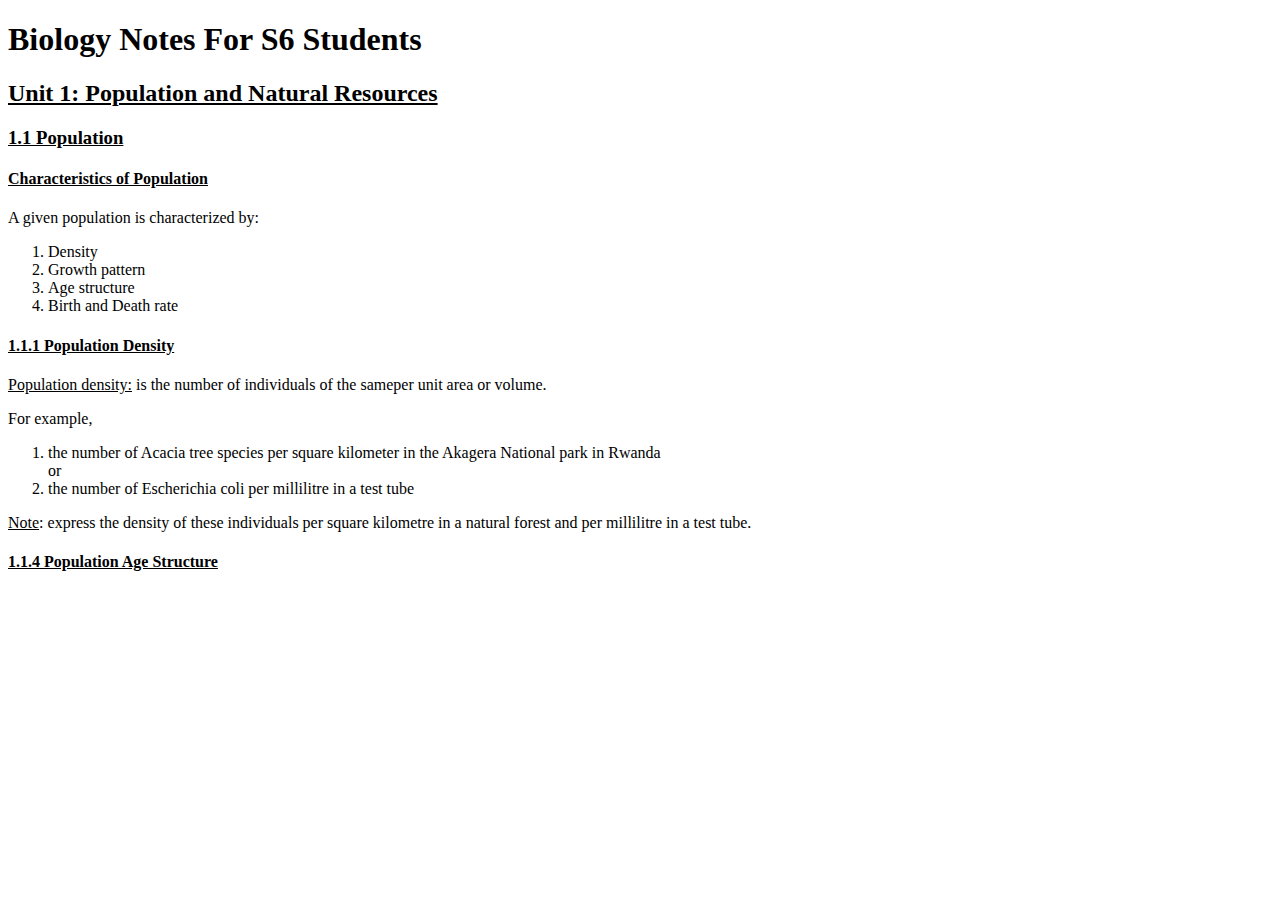
==== index.html @ 8e8c78bf "Add files via upload" ====
<!DOCTYPE html>
<html>
  <head>
    <meta charset="utf-8" />
    <meta name="viewport" content="width=device-width, initial-scale=1.0" />
    <link   href="Biology.css" rel="stylesheet"/>
    <title>
      Proposal
    </title>
  </head>
  <body>
    <div class="notes" >
    <h1 id="title">Biology Notes For S6 Students</h1>

    <u><h2 id="title">Unit 1: Population and Natural Resources</h2></u>

    <u><h3 id="title">1.1 Population</h3></u>

    <u><h4 id="title">Characteristics of Population</h4></u>
    <p>A given population is characterized by:</p>
      <ol id="base">
        <li>Density</li>
        <li>Growth pattern</li>
        <li>Age structure</li>
        <li>Birth and Death rate</li>
      </ol>
      <u><h4 id="title">1.1.1 Population Density</h4></u>
      <p><u>Population density:</u> is the number of individuals of the sameper unit area or 
        volume. </p>
        <p>For example, <ol><li>the number of Acacia tree species per square kilometer in the 
        Akagera National park in Rwanda</li> or <li>the number of Escherichia coli per millilitre in a 
        test tube</li></ol> 
        <p><u>Note</u>: express the density of these individuals per square kilometre in a natural 
        forest and per millilitre in a test tube.</p>
     


    <h4 id="title"><u>1.1.4 Population Age Structure</u></h4>
    
  </div>
  </body>








</html>
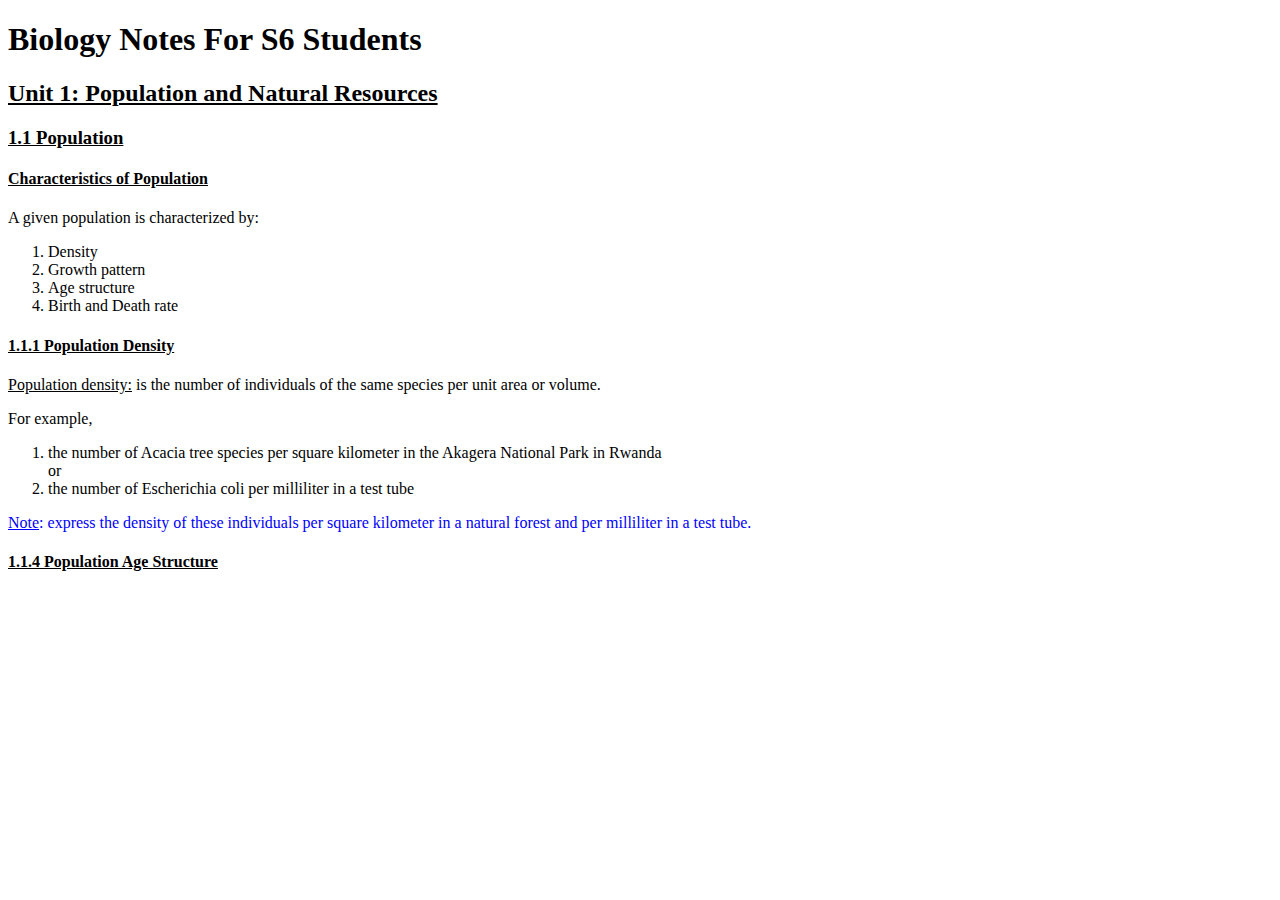
==== commit 7bc93cbe: "Update index.html" ====
--- a/index.html
+++ b/index.html
@@ -3,6 +3,7 @@
   <head>
     <meta charset="utf-8" />
     <meta name="viewport" content="width=device-width, initial-scale=1.0" />
+    <meta name="author" content="TUYISHIMIRE Remy">
     <link   href="Biology.css" rel="stylesheet"/>
     <title>
       Proposal
@@ -25,17 +26,19 @@
         <li>Birth and Death rate</li>
       </ol>
       <u><h4 id="title">1.1.1 Population Density</h4></u>
-      <p><u>Population density:</u> is the number of individuals of the sameper unit area or 
+      <p><b></b><u>Population density:</u></b> is the number of individuals of the same species per unit area or 
         volume. </p>
         <p>For example, <ol><li>the number of Acacia tree species per square kilometer in the 
-        Akagera National park in Rwanda</li> or <li>the number of Escherichia coli per millilitre in a 
+        Akagera National Park in Rwanda</li> or <li>the number of Escherichia coli per milliliter in a 
         test tube</li></ol> 
-        <p><u>Note</u>: express the density of these individuals per square kilometre in a natural 
-        forest and per millilitre in a test tube.</p>
+        <p style = "color : blue;"><u>Note</u>: express the density of these individuals per square kilometer in a natural 
+        forest and per milliliter in a test tube.</p>
      
 
 
     <h4 id="title"><u>1.1.4 Population Age Structure</u></h4>
+
+      
     
   </div>
   </body>
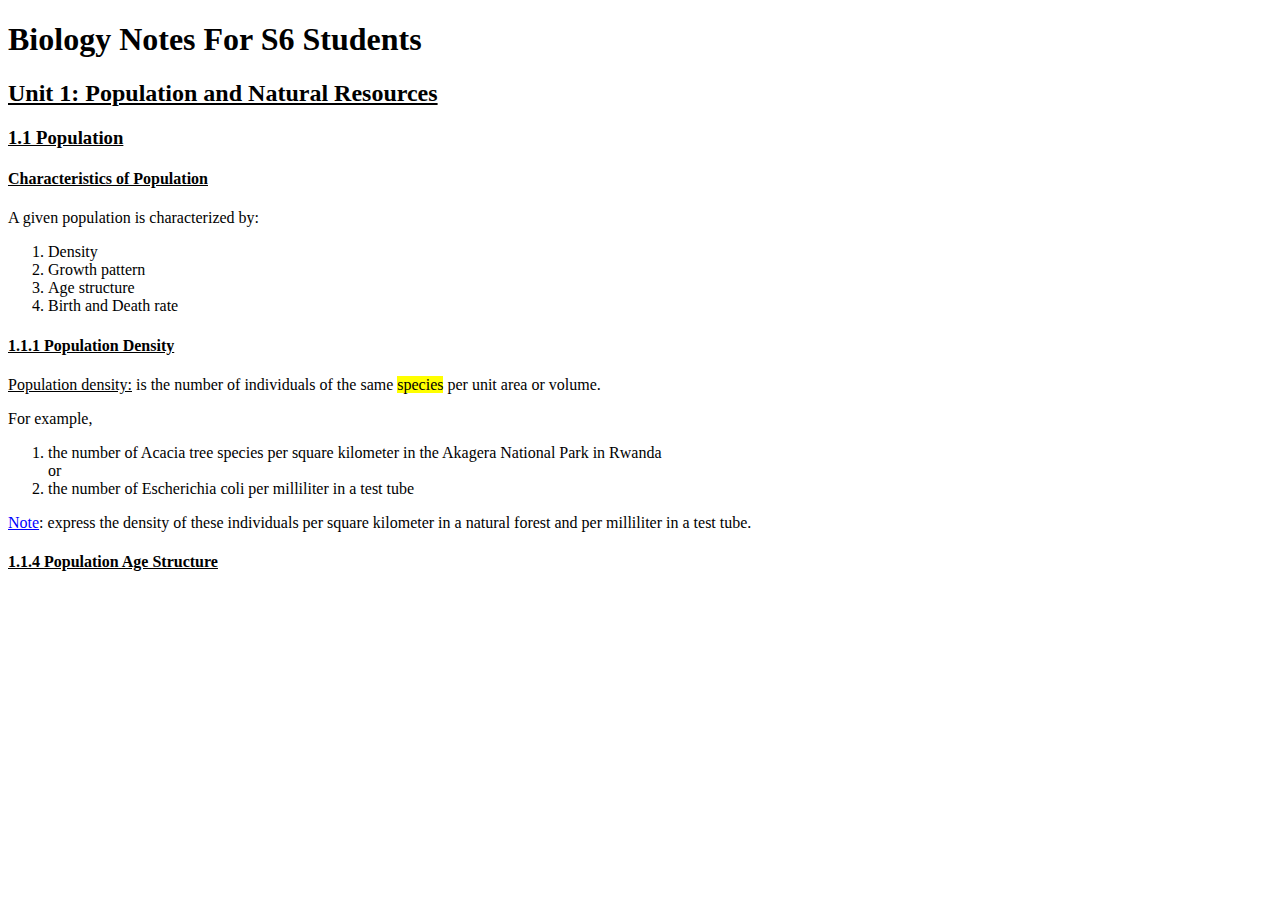
==== commit 7e371ae7: "Update index.html" ====
--- a/index.html
+++ b/index.html
@@ -26,12 +26,12 @@
         <li>Birth and Death rate</li>
       </ol>
       <u><h4 id="title">1.1.1 Population Density</h4></u>
-      <p><b></b><u>Population density:</u></b> is the number of individuals of the same species per unit area or 
+      <p><b></b><u>Population density:</u></b> is the number of individuals of the same <mark>species</mark> per unit area or 
         volume. </p>
         <p>For example, <ol><li>the number of Acacia tree species per square kilometer in the 
         Akagera National Park in Rwanda</li> or <li>the number of Escherichia coli per milliliter in a 
         test tube</li></ol> 
-        <p style = "color : blue;"><u>Note</u>: express the density of these individuals per square kilometer in a natural 
+        <p><u  style = "color: blue;">Note</u>: express the density of these individuals per square kilometer in a natural 
         forest and per milliliter in a test tube.</p>
      
 
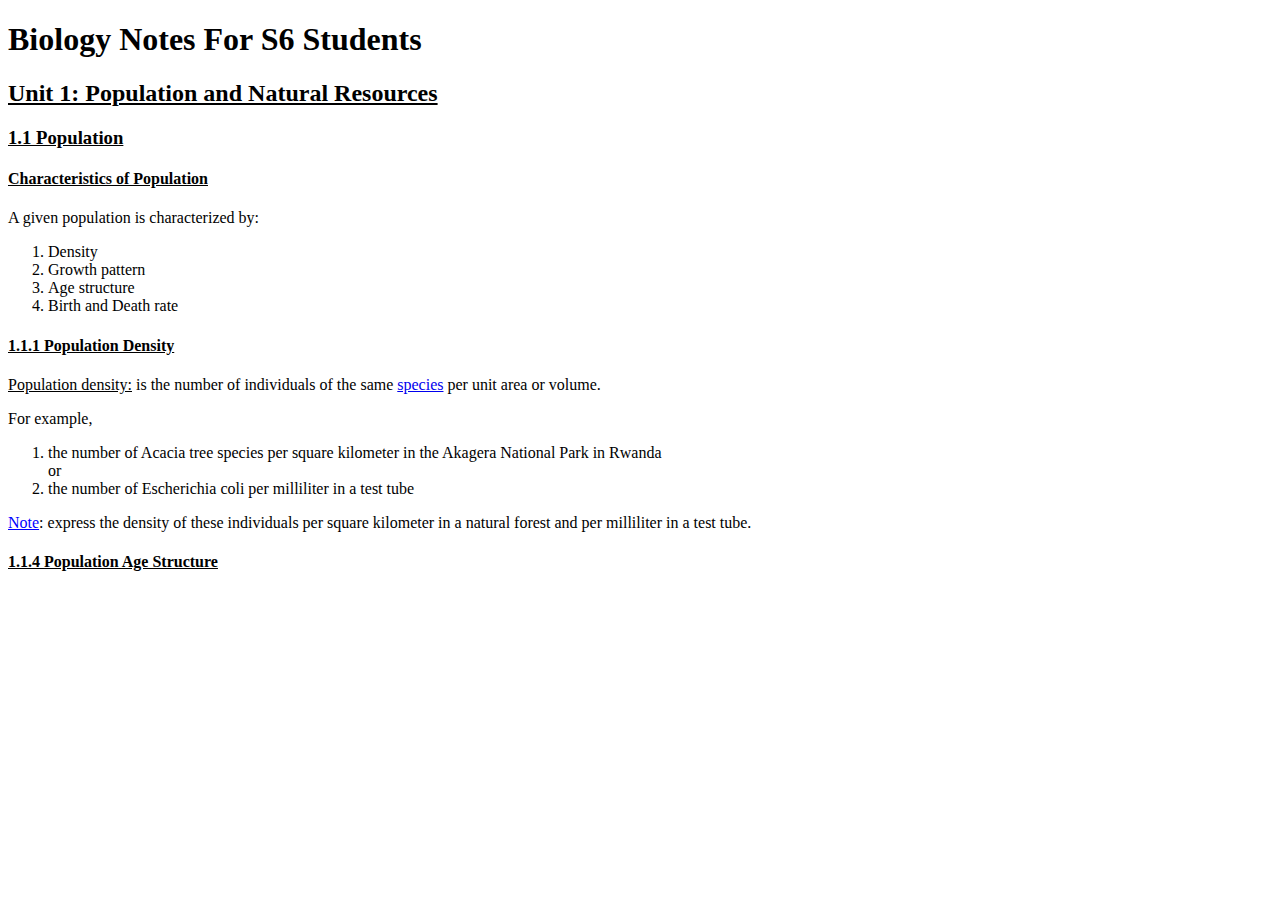
==== commit 6b831317: "Update index.html" ====
--- a/index.html
+++ b/index.html
@@ -26,7 +26,7 @@
         <li>Birth and Death rate</li>
       </ol>
       <u><h4 id="title">1.1.1 Population Density</h4></u>
-      <p><b></b><u>Population density:</u></b> is the number of individuals of the same <mark>species</mark> per unit area or 
+      <p><b></b><u>Population density:</u></b> is the number of individuals of the same <a href="https://www.britannica.com/science/species-taxon" >species</a> per unit area or 
         volume. </p>
         <p>For example, <ol><li>the number of Acacia tree species per square kilometer in the 
         Akagera National Park in Rwanda</li> or <li>the number of Escherichia coli per milliliter in a 
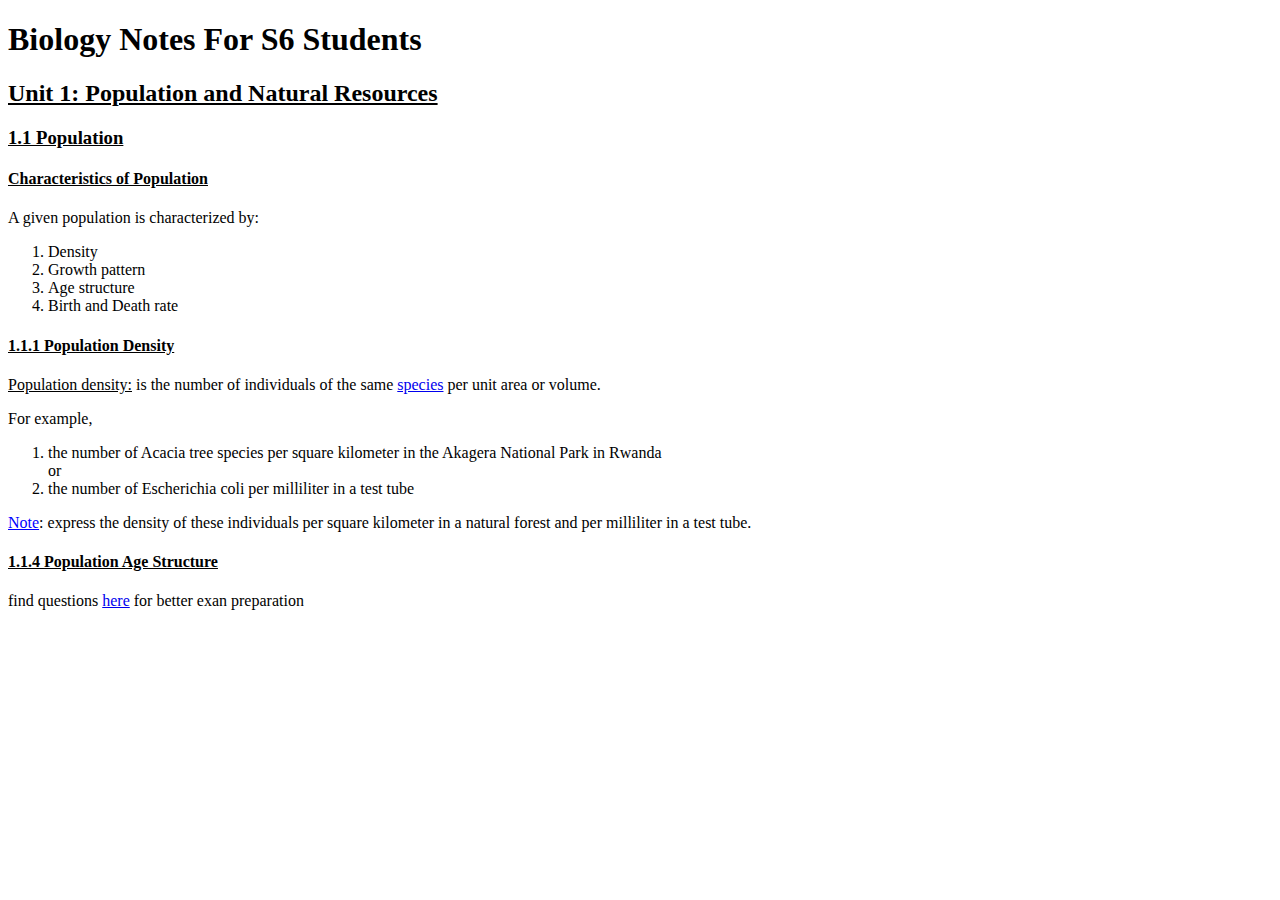
==== commit 725b2301: "Update index.html" ====
--- a/index.html
+++ b/index.html
@@ -6,7 +6,7 @@
     <meta name="author" content="TUYISHIMIRE Remy">
     <link   href="Biology.css" rel="stylesheet"/>
     <title>
-      Proposal
+      Biology notes
     </title>
   </head>
   <body>
@@ -37,6 +37,7 @@
 
 
     <h4 id="title"><u>1.1.4 Population Age Structure</u></h4>
+      <p>find questions <a href="questions.html">here</a> for better exan preparation</p>
 
       
     
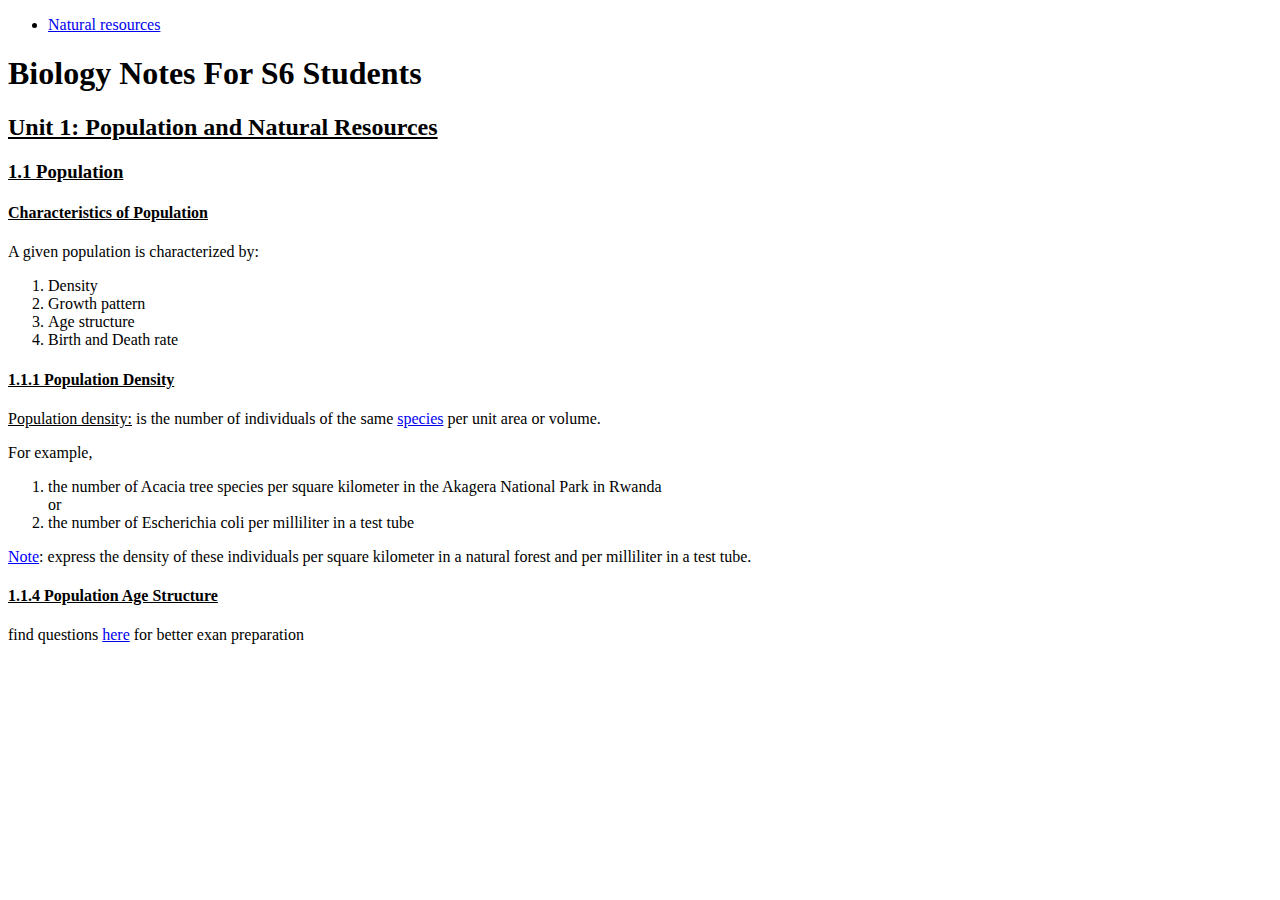
==== commit 0f760874: "Update index.html" ====
--- a/index.html
+++ b/index.html
@@ -10,6 +10,13 @@
     </title>
   </head>
   <body>
+    <header>
+      <ul>
+        <li>
+          <a href="natural selection.html">Natural resources</a>
+        </li>
+      </ul>
+    </header>
     <div class="notes" >
     <h1 id="title">Biology Notes For S6 Students</h1>
 
